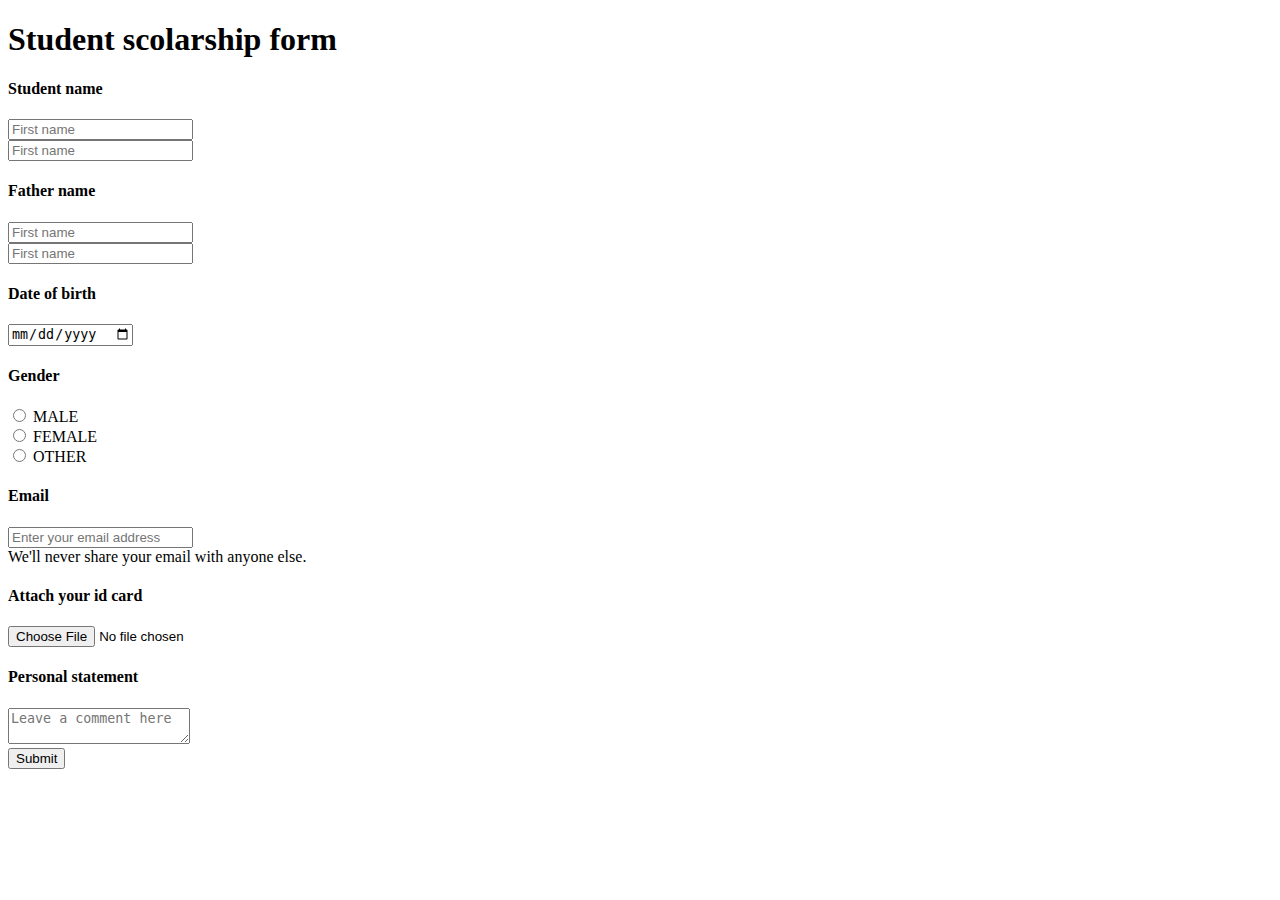
==== practice form/practice-form.html @ d9ba3941 "Update practice-form.html" ====
<!DOCTYPE html>
<html lang="en">
  <head>
    <meta charset="UTF-8" />
    <meta http-equiv="X-UA-Compatible" content="IE=edge" />
    <meta name="viewport" content="width=device-width, initial-scale=1.0" />
    <meta
      name="keyword"
      content="form,form practicing,form filling,online form filling"
    />
    <meta
      name="discription"
      content="If you wan't to practicing form filling try this web side"
    />
    <meta name="author" content="ALi" />
    <meta property="og:image" content="D:\Form\practice form\image" />
    <title>Form practice</title>
    <!--External css-->
    <link rel="stylesheet" href="css/style.css" />
    <!--link for bootstrap-->
    <link
      href="https://cdn.jsdelivr.net/npm/bootstrap@5.0.2/dist/css/bootstrap.min.css"
      rel="stylesheet"
      integrity="sha384-EVSTQN3/azprG1Anm3QDgpJLIm9Nao0Yz1ztcQTwFspd3yD65VohhpuuCOmLASjC"
      crossorigin="anonymous"
    />
  </head>
  <body>
    <main>
      <section>
        <div class="container-fluid main-div">
          <h1 class="text-center top-heading">Student scolarship form</h1>
          <div class="form-div">
            <div class="row justify-content-evenly text-align-center">
              <div class="col-3 text-end">
            <h4 class="mt-3">Student name</h4>
          </div>
          <div class="col-9">
            <div class="row justify-content-start">
              <div class="col-4">
                <label for="first-name" class="form-label text-white"
                  ></label
                >
                <input
                  type="text"
                  class="form-control"
                  id="first-name"
                  aria-describedby="Student-name"
                  placeholder="First name"
                />
              </div>
              <div class="col-4">
                <label for="last-name" class="form-label text-white"
                  ></label
                >
                <input
                  type="text"
                  class="form-control"
                  id="last-name"
                  aria-describedby="Student-name"
                  placeholder="First name"
                />
              </div>
            </div>
          </div>
          </div>
          <div class="row justify-content-evenly text-align-center">
            <div class="col-3 text-end">
          <h4 class="mt-3">Father name</h4>
        </div>
        <div class="col-9">
          <div class="row justify-content-start">
            <div class="col-4">
              <label for="first-name" class="form-label text-white"
                ></label
              >
              <input
                type="text"
                class="form-control"
                id="first-name"
                aria-describedby="father-name"
                placeholder="First name"
              />
            </div>
            <div class="col-4">
              <label for="last-name" class="form-label text-white"
                ></label
              >
              <input
                type="text"
                class="form-control"
                id="last-name"
                aria-describedby="Student-name"
                placeholder="First name"
              />
            </div>
          </div>
        </div>
        </div>
          <div class="row">
            <div class="col-3 text-end">
            <h4 class="mt-3">Date of birth</h4>
          </div>
          <div class="col-9">
            <div class="row justify-content-start">
              <div class="col-7">
                <label for="DOB" class="form-label text-white"
                ></label
              >
              <input
                type="date"
                class="form-control"
                id="DOB"
                aria-describedby="Student-name"
              />
              </div>
          </div>
        </div>
        </div>
        <div class="row mt-5">
          <div class="col-3 text-end">
          <h4 class="">Gender</h4>
        </div>
        <div class="col-9">
          <div class="row">
            <div class="col-6">
              <div class="form-check">
                <input class="form-check-input" type="radio" name="Radios" id="Radios1" value="option1" >
                <label class="form-check-label text-white" for="Radios1">
                  MALE
                </label>
              </div>
              <div class="form-check">
                <input class="form-check-input" type="radio" name="Radios" id="Radios2" value="option2">
                <label class="form-check-label text-white" for="Radios2">
                  FEMALE
                </label>
              </div>
              <div class="form-check">
                <input class="form-check-input" type="radio" name="Radios" id="Radios3" value="option3">
                <label class="form-check-label text-white" for="Radios3">
                  OTHER
                </label>
              </div>
            </div>
          </div>
        </div>
        </div>
        <div class="row mt-5">
          <div class="col-3 text-end">
          <h4>Email</h4>
        </div>
        <div class="col-9">
            <div class="row justify-content-evenly">
              <div class="col-10">
                <input type="email" class="form-control" id="exampleInputEmail1" aria-describedby="emailHelp " placeholder="Enter your email address">
                <div id="emailHelp" class="form-text text-white">We'll never share your email with anyone else.</div>
              </div>
            </div>
          </div>
        </div>
        <div class="row mt-5">
          <div class="col-3 text-end">
            <h4 >Attach your id card</h4>
          </div>
          <div class="col-9">
            <div class="row justify-content-evenly">
              <div class="col-10">
                <input type="file" class="form-control" id="exampleInputEmail1" aria-describedby="file " placeholder="Enter your email address">
              </div>
            </div>
          </div>
        </div>
        <div class="row mt-5">
          <div class="col-3 text-end">
            <h4>Personal statement</h4>
          </div>
          <div class="col-9">
            <div class="row justify-content-evenly">
              <div class="col-10">
                <textarea class="form-control" placeholder="Leave a comment here" id="floatingTextarea"></textarea>
              </div>
        </div>
      </div>
      </div>
      <div class="row mt-5 pb-5 me-2">
          <div class="row justify-content-end">
            <div class="col-3 text-end mr-5 me-5" >
              <input type="button" class="form-control btn-dark hover " id="exampleInputEmail1" aria-describedby="file " value="Submit">
            </div>
          </div>
      </div>
    </div>
      </section>
    </main>
  </body>
</html>
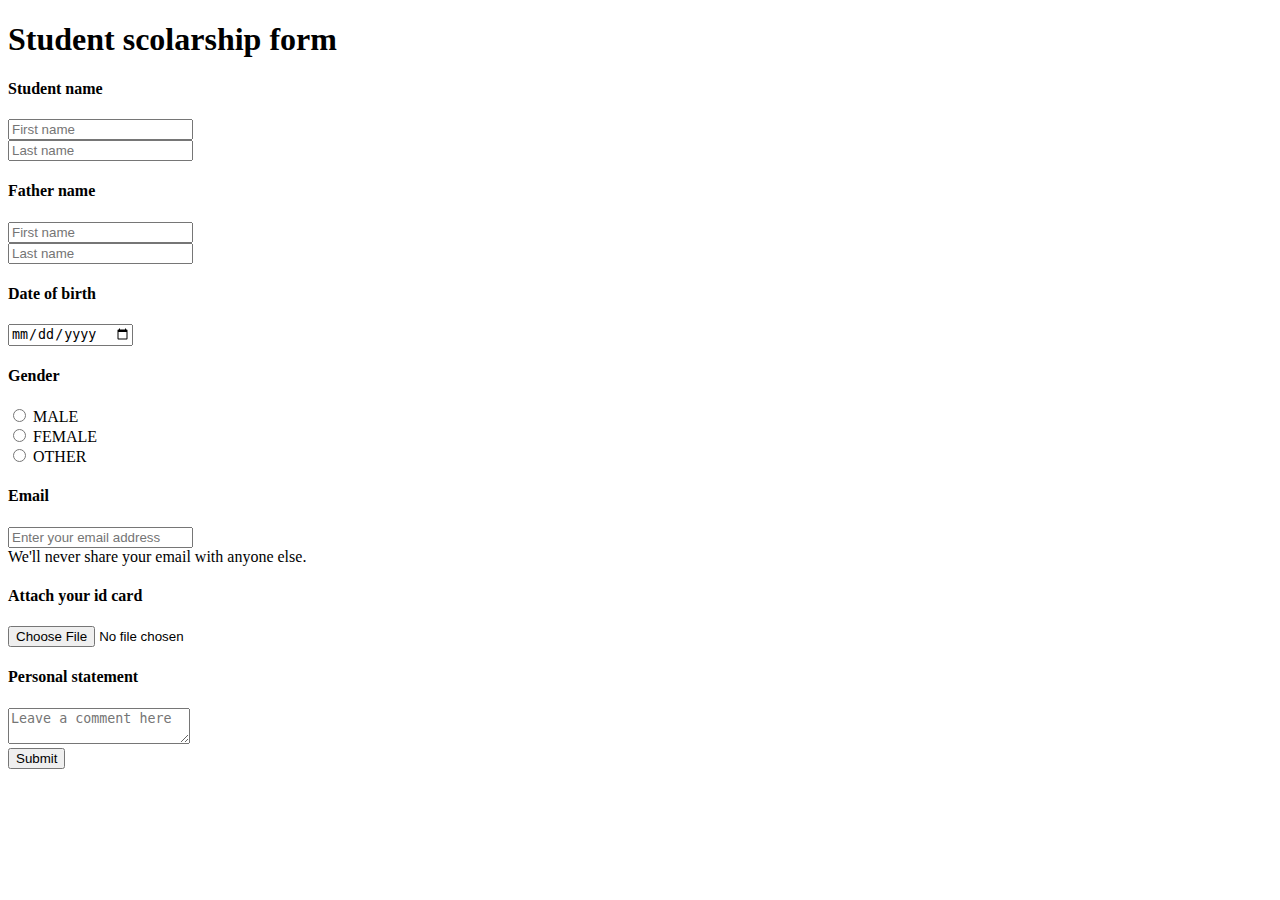
==== commit a40d0484: "Update practice-form.html" ====
--- a/practice form/practice-form.html
+++ b/practice form/practice-form.html
@@ -12,8 +12,10 @@
       name="discription"
       content="If you wan't to practicing form filling try this web side"
     />
-    <meta name="author" content="ALi" />
-    <meta property="og:image" content="D:\Form\practice form\image" />
+    <meta
+      property="og:image"
+      content="https://www.vikingmergers.com/wp-content/uploads/2015/08/scholarship.jpg"
+    />
     <title>Form practice</title>
     <!--External css-->
     <link rel="stylesheet" href="css/style.css" />
@@ -58,7 +60,7 @@
                   class="form-control"
                   id="last-name"
                   aria-describedby="Student-name"
-                  placeholder="First name"
+                  placeholder="Last name"
                 />
               </div>
             </div>
@@ -91,7 +93,7 @@
                 class="form-control"
                 id="last-name"
                 aria-describedby="Student-name"
-                placeholder="First name"
+                placeholder="Last name"
               />
             </div>
           </div>
